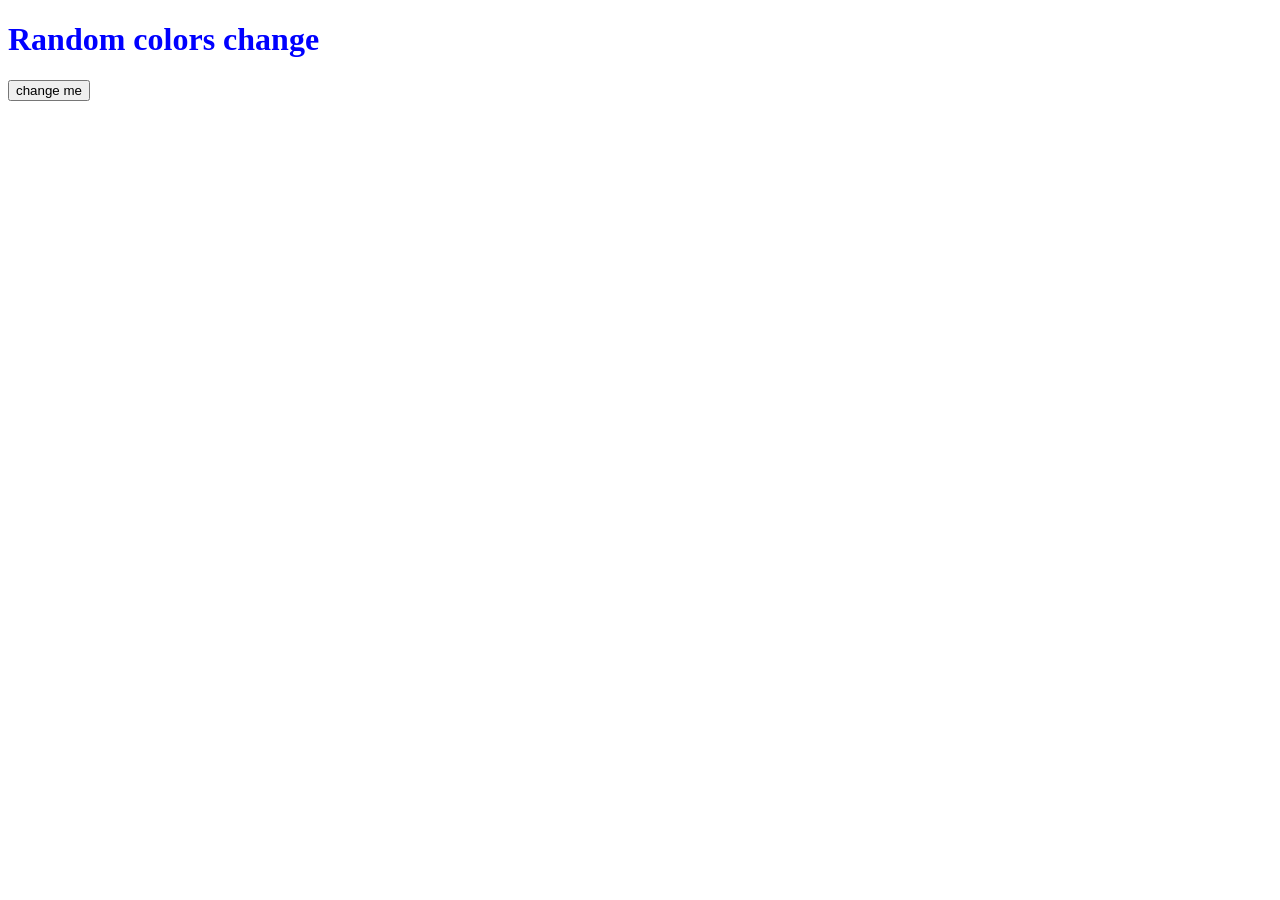
==== Day5/index.html @ ca9f3935 "added Day5" ====
<!DOCTYPE html>
<html lang="en">
<head>
    <meta charset="UTF-8">
    <meta name="viewport" content="width=device-width, initial-scale=1.0">
    <title>Document</title>
    <link rel="stylesheet" href="style.css">
</head>
<body>
    <h1>Random colors change</h1>
    <!-- <h1 id="display">Hello</h1>

    <button onclick="myFun()">click me</button> -->
    <button onclick="myFun()">change me</button>
    <!-- <div class="box"></div> -->
    <img id="display"></img>

    <script src="script.js"></script>
    
</body>
</html>
---- Day5/style.css ----
h1 {
    color: blue;
}
/* .box {
    width: 200px;
    height: 200px;
    border: 2px solid black;
    border-radius: 10px;
} */
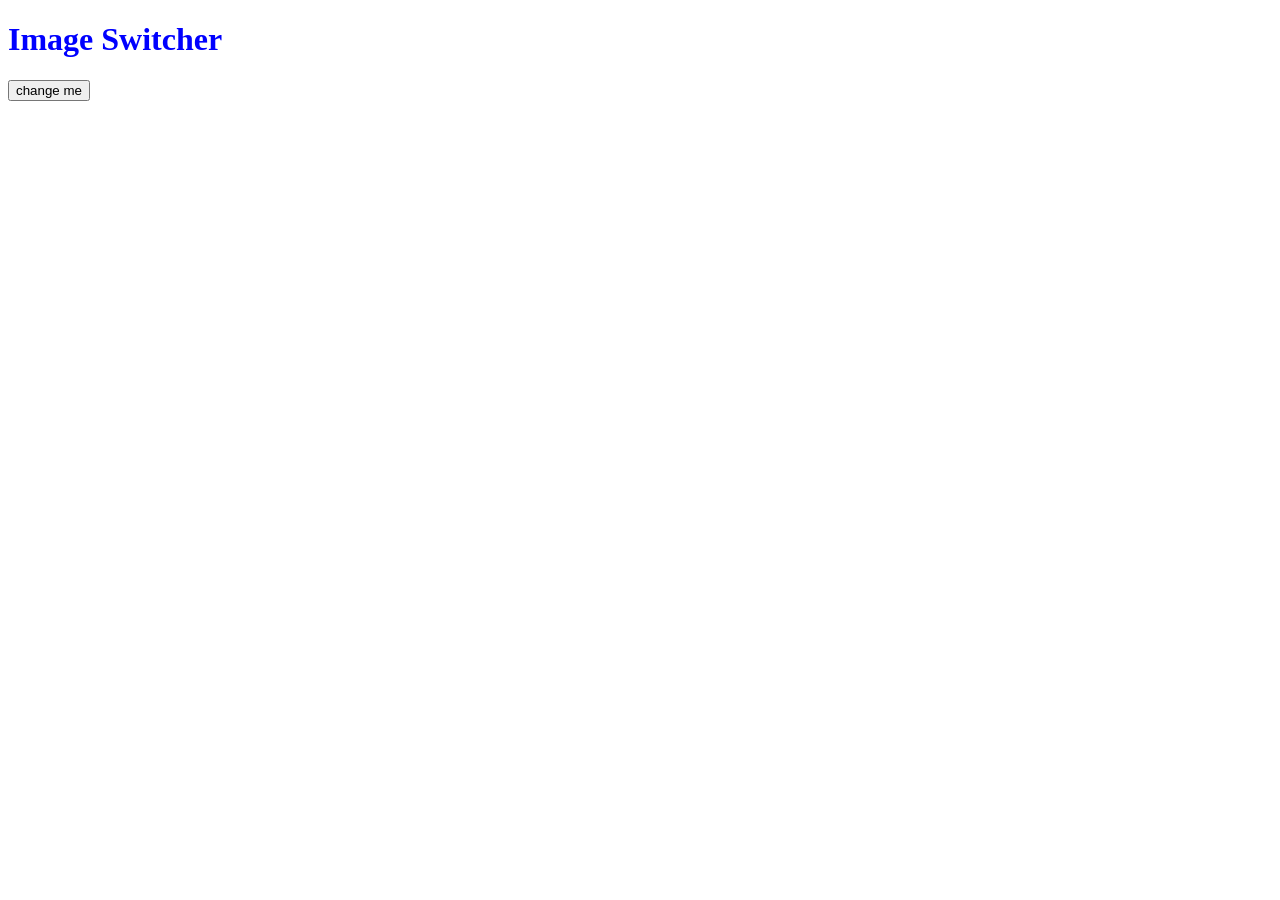
==== commit 66b16941: "modified files" ====
--- a/Day5/index.html
+++ b/Day5/index.html
@@ -7,7 +7,7 @@
     <link rel="stylesheet" href="style.css">
 </head>
 <body>
-    <h1>Random colors change</h1>
+    <h1>Image Switcher</h1>
     <!-- <h1 id="display">Hello</h1>
 
     <button onclick="myFun()">click me</button> -->
--- a/Day5/style.css
+++ b/Day5/style.css
@@ -1,9 +1,9 @@
 h1 {
     color: blue;
 }
-/* .box {
+ .box {
     width: 200px;
     height: 200px;
     border: 2px solid black;
     border-radius: 10px;
-} */+} 
